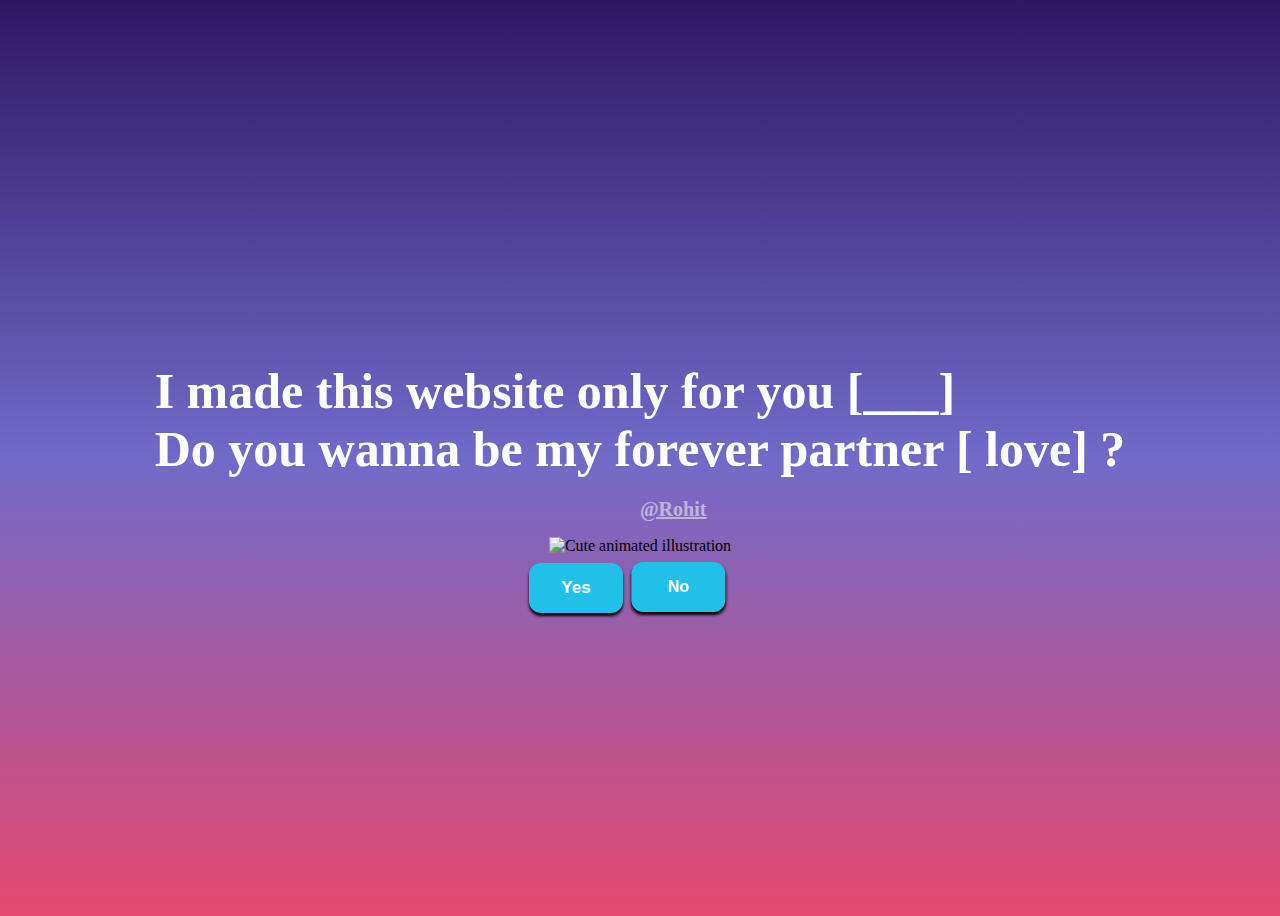
==== index.html @ 28cabd0d "Add files via upload" ====
<!DOCTYPE html>
<html lang="en">
    <head>
        <link rel="stylesheet" href="style.css">
      </head>
<head>
    <meta charset="UTF-8">
    <meta name="viewport" content="width=device-width, initial-scale=1.0">
   
    
    
    <title>An Unforgettable lovestory.</title>
  
</head>

<body>
    <div class="container">
      <div>
        <h2 class="header_text">I made this website only for you [___]<br> Do you wanna be my forever partner [  love]  ?</h2>
      </div>
      <p>
        <a href="https://www.instagram.com/mr.psycho1official?igsh=b3R1ZG03NHI0dXk3">@Rohit</a>
      </p>
      <div class="gif_container">
        <img
          src="https://i.postimg.cc/pdNqPxx1/milk-and-mocha-cute.gif"
          alt="Cute animated illustration"
        />
      </div>
     
      <div class="buttons">
        <button class="btn" id="yesButton" onclick="nextPage()">Yes</button>
        <button id="noButton" onclick="startRandomizing()">No</button>
      
        <script>
          function nextPage() {
            window.location.href = "https://helloxgkex.github.io/mine/";
          }
        </script>

        
          <script>
  const noButton = document.getElementById('noButton');
  let repeatCount = 1;
  const maxRepeat = 4; // Change this to the desired number of repetitions

  // Function to set random position on hover
  const setRandomPosition = () => {
      noButton.style.left = `calc(50% + ${(Math.random() - 0.5) * 100}px)`;
      noButton.style.top = `calc(50% + ${(Math.random() - 0.5) * 100}px)`;
  };

  // Function to handle button click
  const startRandomizing = () => {
      repeatCount++;

      // Change position for a fixed number of times
      if (repeatCount <= maxRepeat) {
          setRandomPosition();
      } else {
          // After reaching the maximum repetition, redirect to another file
          window.location.href = 'https://helloxgkex.github.io/REVENGE-FILE/'; // Change this to the desired file
      }
  };
</script>
      </div>
    </div>
  </body>
</html>
---- style.css ----
body {
  display: flex;
  justify-content: center;
  align-items: center;
  height: 100vh;

  background: linear-gradient(rgb(46 24 100),  rgb(113 106 201), rgb(229 71 110)); 
}

main {
    margin: 20px;
}

#noButton {
  background-color: #20c0e9;
  color: white;
  font-weight: 600;
  border-radius: 12px;
  box-shadow: 0 3px 3px black;
  position: absolute;
  margin-left: 150px;
  transition: 0.5s ;
  font-size: 16px;
  margin-top: 35px;
  transform: translate(-50%, -10%);
  padding:16px 36px;
  cursor: pointer;
  border: none;
  text-align: center;
    display: inline-block;

}

#yesButton {
  position: absolute;
  margin-right: 150px;
  margin-top: 30px;
}

.header_text {
  font-family: "Nunito";
  font-size: 50px;
  font-weight: bold;

  text-align: match-parent;
  margin-top: 20px;
  margin-bottom: 20px;
  color: #ffffff;
}

.text {
  font-family: "Nunito";
  font-size: 25px;
  font-weight: bold;
  color: rgb(155, 18, 18);
  text-align: center;
  margin-top: 20px;
  margin-bottom: 0px;
}

.buttons {
  display: flex;
  flex-direction: row;
  justify-content: center;
  align-items: center;
  margin-top: 20px;
  margin-left: 20px;
}

.btn {
  background-color: #20c0e9;
  color: rgb(255, 255, 255);
  font-weight: 600;
  padding: 15px 32px;
  text-align: center;
  display: inline-block;
  font-size: 17px;
  margin: 4px 2px;
  cursor: pointer;
  border: none;
  border-radius: 12px;
  transition: background-color 0.3s ease;
  box-shadow: 0 3px 3px black;
}

.btn:hover {
  background-color: #ffffff;
  color: #0fbfeb;
  position: absolute;
  left:calc(50% + ${(Math.random() - 0.5) * 100}px);
  top:calc(50% + ${(Math.random() - 0.5) * 100}px);
}

.gif_container {
  display: flex;
  justify-content: center;
  align-items: center;
  size-adjust:20px  20px;
}
p {
  color: white;
  margin-left: 50%;
}
p a {
  color: rgb(255, 255, 255);
  font-size: 20px;
  font-weight: 600;
  opacity: 0.50;
}
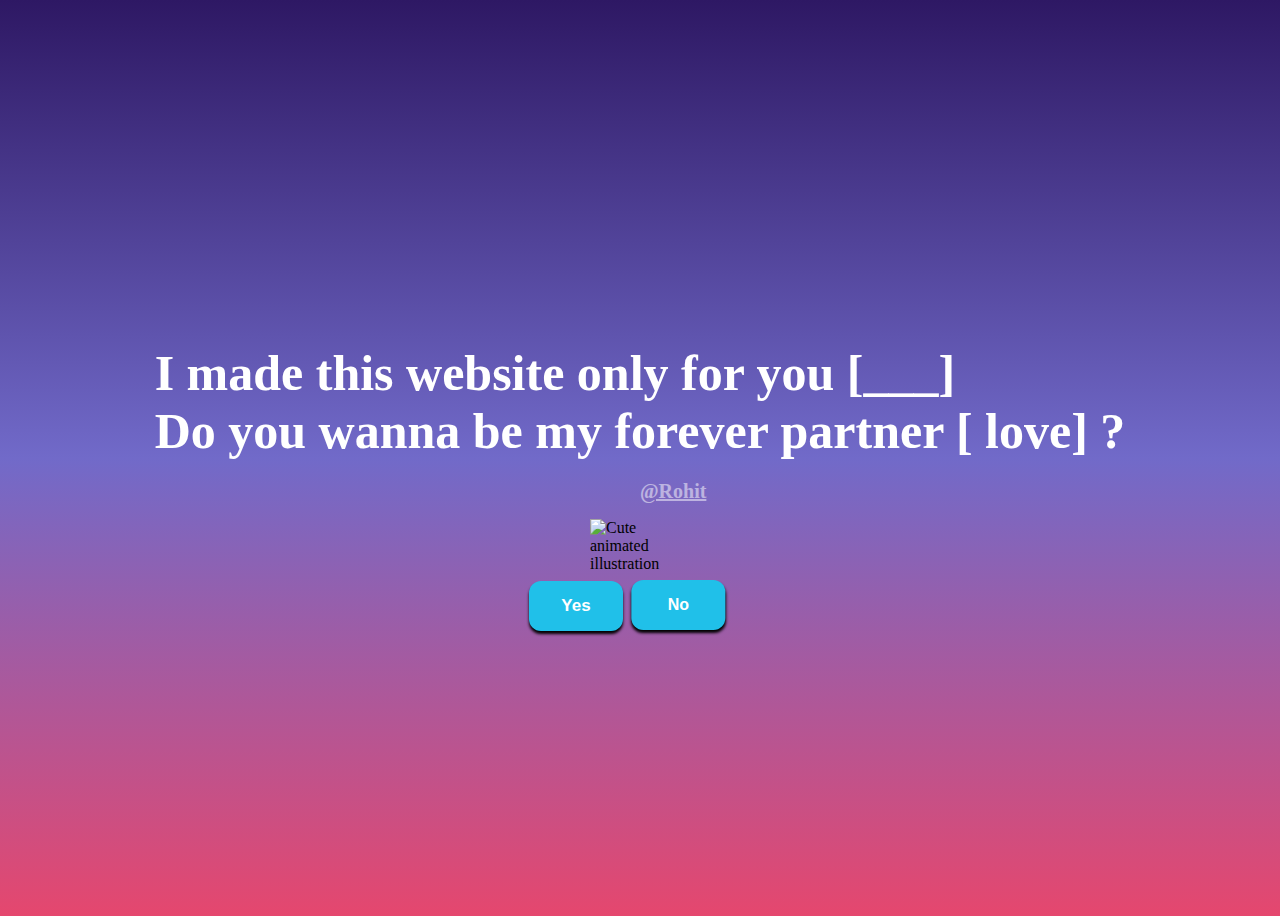
==== commit 184494d2: "Update index.html" ====
--- a/index.html
+++ b/index.html
@@ -24,7 +24,7 @@
       </p>
       <div class="gif_container">
         <img
-          src="https://i.postimg.cc/pdNqPxx1/milk-and-mocha-cute.gif"
+          src="https://media1.tenor.com/images/0fcc22598aa0be57adb9f5419ed32bc0/tenor.gif?itemid=16944408"width="100"
           alt="Cute animated illustration"
         />
       </div>
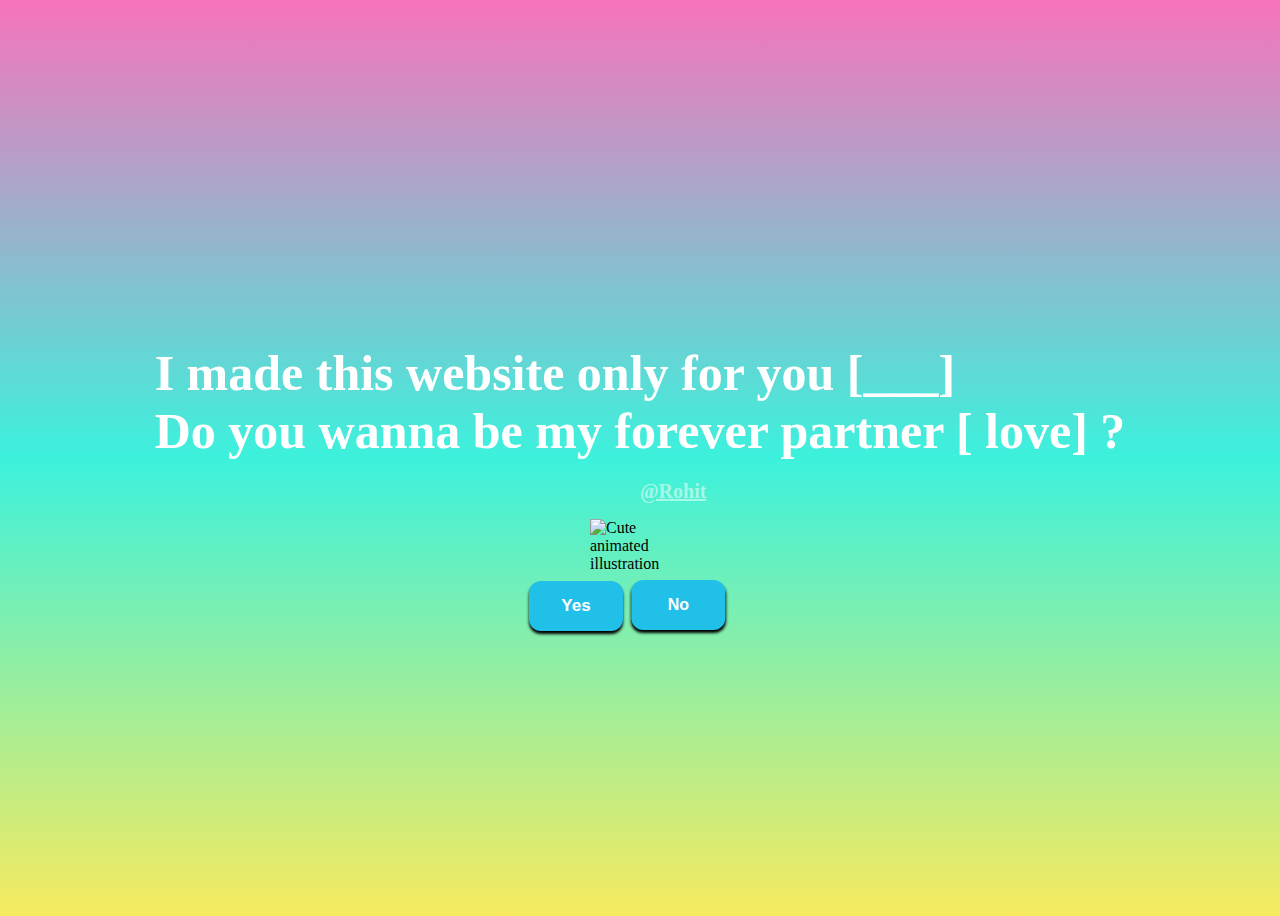
==== commit 371c40ff: "Update index.html" ====
--- a/index.html
+++ b/index.html
@@ -35,7 +35,7 @@
       
         <script>
           function nextPage() {
-            window.location.href = "https://helloxgkex.github.io/mine/";
+            window.location.href = "https://helloxgkex.github.io/proposal/";
           }
         </script>
 
--- a/style.css
+++ b/style.css
@@ -4,9 +4,15 @@
   justify-content: center;
   align-items: center;
   height: 100vh;
+  background: hsla(55, 90%, 67%, 1);
 
-  background: linear-gradient(rgb(46 24 100),  rgb(113 106 201), rgb(229 71 110)); 
-}
+  background: linear-gradient(90deg, hsla(55, 90%, 67%, 1) 0%, hsla(173, 87%, 59%, 1) 50%, hsla(327, 89%, 71%, 1) 100%);
+  
+  background: -moz-linear-gradient(90deg, hsla(55, 90%, 67%, 1) 0%, hsla(173, 87%, 59%, 1) 50%, hsla(327, 89%, 71%, 1) 100%);
+  
+  background: -webkit-linear-gradient(90deg, hsla(55, 90%, 67%, 1) 0%, hsla(173, 87%, 59%, 1) 50%, hsla(327, 89%, 71%, 1) 100%);
+  
+  filter: progid: DXImageTransform.Microsoft.gradient( startColorstr="#F7EA60", endColorstr="#3CF2DE", GradientType=1 );
 
 main {
     margin: 20px;
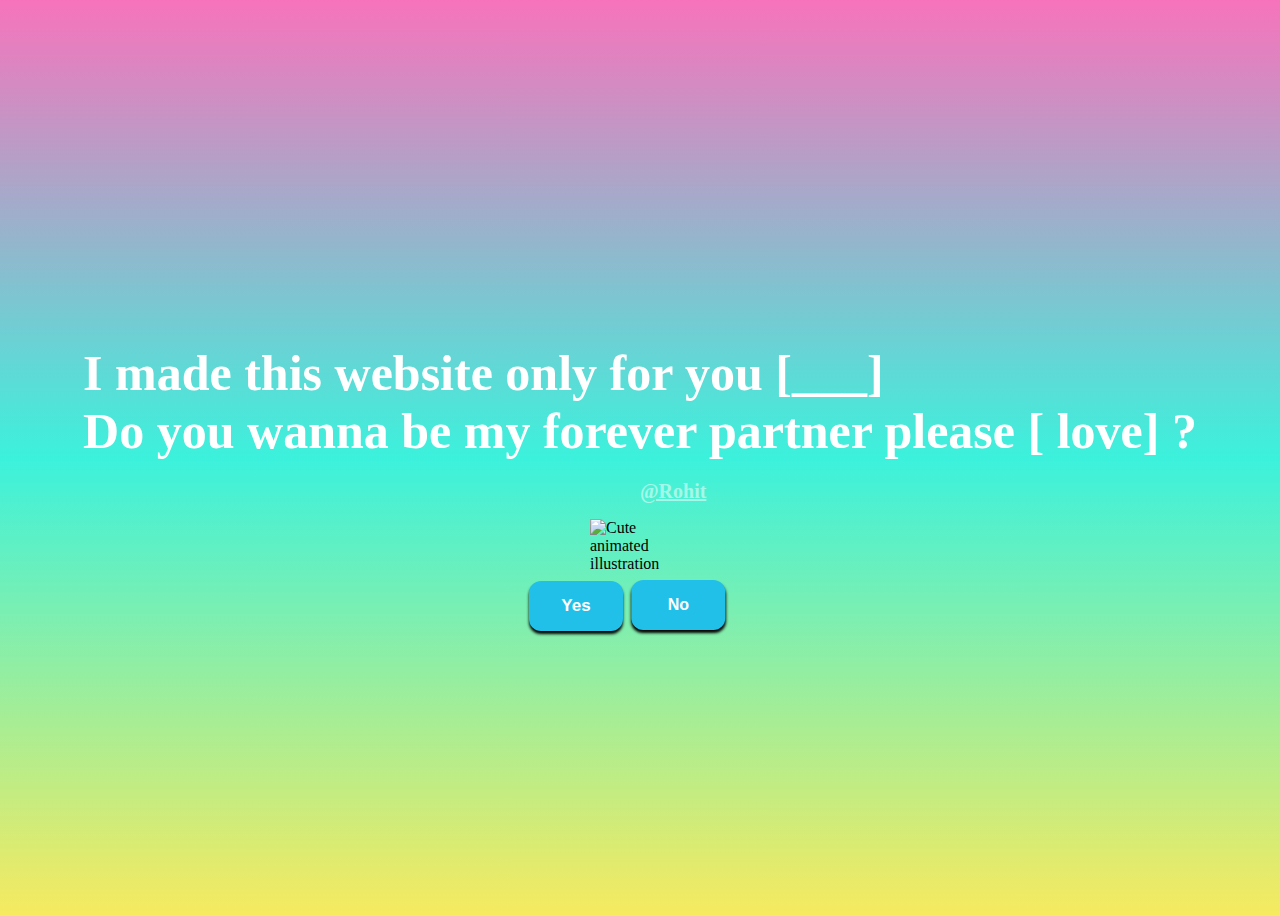
==== commit 4b47c318: "Update index.html" ====
--- a/index.html
+++ b/index.html
@@ -17,7 +17,7 @@
 <body>
     <div class="container">
       <div>
-        <h2 class="header_text">I made this website only for you [___]<br> Do you wanna be my forever partner [  love]  ?</h2>
+        <h2 class="header_text">I made this website only for you [___]<br> Do you wanna be my forever partner please [  love]  ?</h2>
       </div>
       <p>
         <a href="https://www.instagram.com/mr.psycho1official?igsh=b3R1ZG03NHI0dXk3">@Rohit</a>
